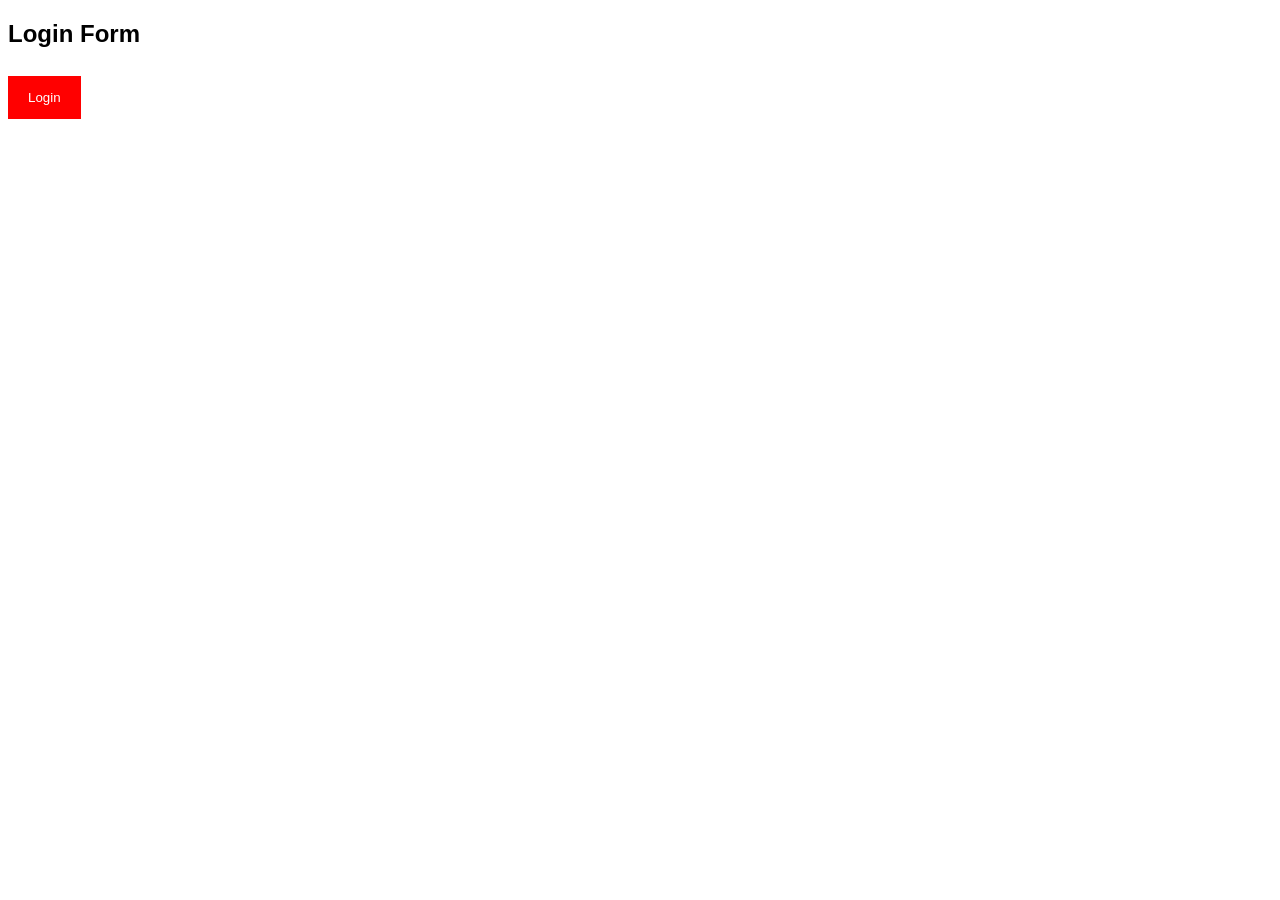
==== index.html @ 5efe638b "Added index file" ====
<!DOCTYPE html>
<html>
<head>
<meta name="viewport" content="width=device-width, initial-scale=1">
<style>
body {font-family: Arial, Helvetica, sans-serif;}


input[type=text], input[type=password] {
  width: 100%;
  padding: 12px 20px;
  margin: 8px 0;
  display: inline-block;
  border: 1px solid #ccc;
  box-sizing: border-box;
}

/* Set a style for all buttons */
button {
  background-color: Red;
  color: white;
  padding: 14px 20px;
  margin: 8px 0;
  border: none;
  cursor: pointer;
  width: 12%;
}

button:hover {
  opacity: 0.8;
}

/* Extra styles for the cancel button */
.cancelbtn {
  width: auto;
  padding: 10px 18px;
  background-color: #f44336;
}



.container {
  padding: 16px;
}

span.psw {
  float: right;
  padding-top: 16px;
}

/* The Modal (background) */
.modal {
  display: none; /* Hidden by default */
  position: fixed; /* Stay in place */
  z-index: 1; /* Sit on top */
  left: 0;
  top: 0;
  width: 100%; /* Full width */
  height: 100%; /* Full height */
  overflow: auto; /* Enable scroll if needed */
  background-color: rgb(0,0,0); /* Fallback color */
  background-color: rgba(0,0,0,0.4); /* Black w/ opacity */
  padding-top: 60px;
}

/* Modal Content/Box */
.modal-content {
  background-color: #fefefe;
  margin: 5% auto 15% auto; /* 5% from the top, 15% from the bottom and centered */
  border: 1px solid #888;
  width: 80%; /* Could be more or less, depending on screen size */
}

/* The Close Button (x) */
.close {
  position: absolute;
  right: 25px;
  top: 0;
  color: #000;
  font-size: 35px;
  font-weight: bold;
}

.close:hover,
.close:focus {
  color: red;
  cursor: pointer;
}

/* Add Zoom Animation */
.animate {
  -webkit-animation: animatezoom 0.6s;
  animation: animatezoom 0.6s
}

@-webkit-keyframes animatezoom {
  from {-webkit-transform: scale(0)} 
  to {-webkit-transform: scale(1)}
}
  
@keyframes animatezoom {
  from {transform: scale(0)} 
  to {transform: scale(1)}
}

/* Change styles for span and cancel button on extra small screens */
@media screen and (max-width: 300px) {
  span.psw {
     display: block;
     float: none;
  }
  .cancelbtn {
     width: 100%;
  }
}
</style>
</head>
<body>

<h2>Login Form</h2>

<button onclick="document.getElementById('id01').style.display='block'" style="width:auto;">Login</button>

<div id="id01" class="modal">
  
  <form class="modal-content animate" action="/action_page.php" method="post">
     

    <div class="container">
      <label for="uname"><b>Username</b></label>
      <input type="text" placeholder="Enter Username" name="uname" required>

      <label for="psw"><b>Password</b></label>
      <input type="password" placeholder="Enter Password" name="psw" required>
        
      <button style width:50px type="submit">Login</button>
      
    </div>

    <div class="container" style="background-color:#f1f1f1">
      <button type="button" onclick="document.getElementById('id01').style.display='none'" class="cancelbtn">Cancel</button>
      <span class="psw">Forgot <a href="#">password?</a></span>
    </div>
  </form>
</div>

<script>
// Get the modal
var modal = document.getElementById('id01');

// When the user clicks anywhere outside of the modal, close it
window.onclick = function(event) {
    if (event.target == modal) {
        modal.style.display = "none";
    }
}
</script>

</body>
</html>
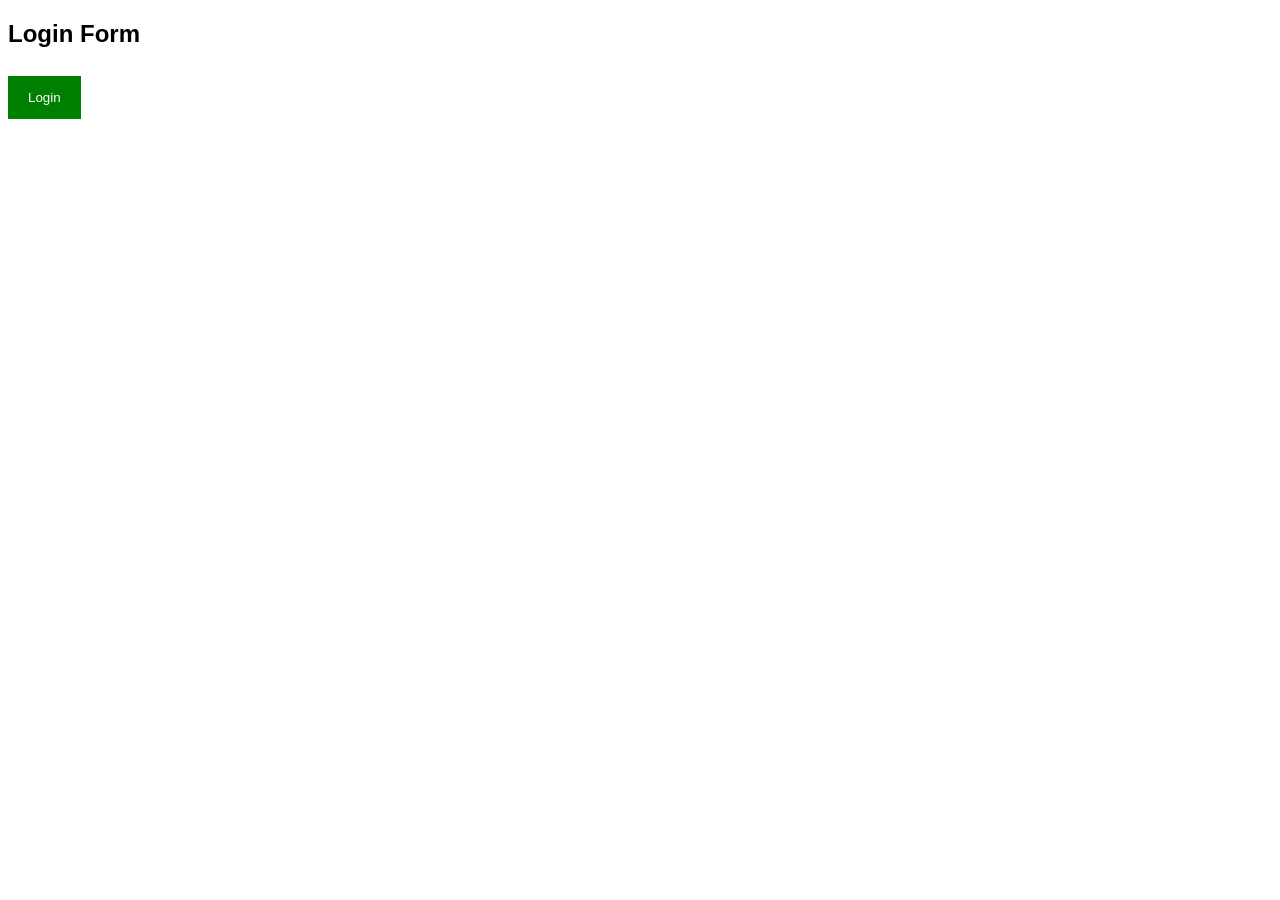
==== commit e60624c7: "Login button change" ====
--- a/index.html
+++ b/index.html
@@ -2,118 +2,12 @@
 <html>
 <head>
 <meta name="viewport" content="width=device-width, initial-scale=1">
-<style>
-body {font-family: Arial, Helvetica, sans-serif;}
-
-
-input[type=text], input[type=password] {
-  width: 100%;
-  padding: 12px 20px;
-  margin: 8px 0;
-  display: inline-block;
-  border: 1px solid #ccc;
-  box-sizing: border-box;
-}
-
-/* Set a style for all buttons */
-button {
-  background-color: Red;
-  color: white;
-  padding: 14px 20px;
-  margin: 8px 0;
-  border: none;
-  cursor: pointer;
-  width: 12%;
-}
-
-button:hover {
-  opacity: 0.8;
-}
-
-/* Extra styles for the cancel button */
-.cancelbtn {
-  width: auto;
-  padding: 10px 18px;
-  background-color: #f44336;
-}
-
-
-
-.container {
-  padding: 16px;
-}
-
-span.psw {
-  float: right;
-  padding-top: 16px;
-}
-
-/* The Modal (background) */
-.modal {
-  display: none; /* Hidden by default */
-  position: fixed; /* Stay in place */
-  z-index: 1; /* Sit on top */
-  left: 0;
-  top: 0;
-  width: 100%; /* Full width */
-  height: 100%; /* Full height */
-  overflow: auto; /* Enable scroll if needed */
-  background-color: rgb(0,0,0); /* Fallback color */
-  background-color: rgba(0,0,0,0.4); /* Black w/ opacity */
-  padding-top: 60px;
-}
-
-/* Modal Content/Box */
-.modal-content {
-  background-color: #fefefe;
-  margin: 5% auto 15% auto; /* 5% from the top, 15% from the bottom and centered */
-  border: 1px solid #888;
-  width: 80%; /* Could be more or less, depending on screen size */
-}
-
-/* The Close Button (x) */
-.close {
-  position: absolute;
-  right: 25px;
-  top: 0;
-  color: #000;
-  font-size: 35px;
-  font-weight: bold;
-}
-
-.close:hover,
-.close:focus {
-  color: red;
-  cursor: pointer;
-}
-
-/* Add Zoom Animation */
-.animate {
-  -webkit-animation: animatezoom 0.6s;
-  animation: animatezoom 0.6s
-}
-
-@-webkit-keyframes animatezoom {
-  from {-webkit-transform: scale(0)} 
-  to {-webkit-transform: scale(1)}
-}
-  
-@keyframes animatezoom {
-  from {transform: scale(0)} 
-  to {transform: scale(1)}
-}
-
-/* Change styles for span and cancel button on extra small screens */
-@media screen and (max-width: 300px) {
-  span.psw {
-     display: block;
-     float: none;
-  }
-  .cancelbtn {
-     width: 100%;
-  }
-}
-</style>
+    <link href="Loginpagecss.css" rel="stylesheet" />
+    <title></title>
+    <script src="https://ajax.googleapis.com/ajax/libs/jquery/1.10.2/jquery.min.js"></script>
+    <script src="Script/jquery-1.9.1.min.js" type="text/javascript"></script>
+    <script src="JS.js"></script>
+    
 </head>
 <body>
 
@@ -128,13 +22,13 @@
 
     <div class="container">
       <label for="uname"><b>Username</b></label>
-      <input type="text" placeholder="Enter Username" name="uname" required>
+        <input type="text" placeholder="Enter Username" id="txtUsername" name="uname" required>
 
       <label for="psw"><b>Password</b></label>
-      <input type="password" placeholder="Enter Password" name="psw" required>
+        <input type="password" placeholder="Enter Password" id="txtPassword" name="psw" required>
         
-      <button style width:50px type="submit">Login</button>
-      
+        <!--<button style="width:100px" id="ajaxBtn" type="button">Login</button> -->
+        <button style="width:100px" id="ajaxBtn" type="button">Login</button>
     </div>
 
     <div class="container" style="background-color:#f1f1f1">
@@ -153,6 +47,9 @@
     if (event.target == modal) {
         modal.style.display = "none";
     }
+
+    
+
 }
 </script>
 
--- a/Loginpagecss.css
+++ b/Loginpagecss.css
@@ -0,0 +1,110 @@
+﻿body {font-family: Arial, Helvetica, sans-serif;}
+
+
+input[type=text], input[type=password] {
+  width: 100%;
+  padding: 12px 20px;
+  margin: 8px 0;
+  display: inline-block;
+  border: 1px solid #ccc;
+  box-sizing: border-box;
+}
+
+/* Set a style for all buttons */
+button {
+  background-color: Green;
+  color: white;
+  padding: 14px 20px;
+  margin: 8px 0;
+  border: none;
+  cursor: pointer;
+  width: 12%;
+}
+
+button:hover {
+  opacity: 0.8;
+}
+
+/* Extra styles for the cancel button */
+.cancelbtn {
+  width: auto;
+  padding: 10px 18px;
+  background-color: #f44336;
+}
+
+
+
+.container {
+  padding: 16px;
+}
+
+span.psw {
+  float: right;
+  padding-top: 16px;
+}
+
+/* The Modal (background) */
+.modal {
+  display: none; /* Hidden by default */
+  position: fixed; /* Stay in place */
+  z-index: 1; /* Sit on top */
+  left: 0;
+  top: 0;
+  width: 100%; /* Full width */
+  height: 100%; /* Full height */
+  overflow: auto; /* Enable scroll if needed */
+  background-color: rgb(0,0,0); /* Fallback color */
+  background-color: rgba(0,0,0,0.4); /* Black w/ opacity */
+  padding-top: 60px;
+}
+
+/* Modal Content/Box */
+.modal-content {
+  background-color: #fefefe;
+  margin: 5% auto 15% auto; /* 5% from the top, 15% from the bottom and centered */
+  border: 1px solid #888;
+  width: 80%; /* Could be more or less, depending on screen size */
+}
+
+/* The Close Button (x) */
+.close {
+  position: absolute;
+  right: 25px;
+  top: 0;
+  color: #000;
+  font-size: 35px;
+  font-weight: bold;
+}
+
+.close:hover,
+.close:focus {
+  color: red;
+  cursor: pointer;
+}
+
+/* Add Zoom Animation */
+.animate {
+  -webkit-animation: animatezoom 0.6s;
+  animation: animatezoom 0.6s
+}
+
+@-webkit-keyframes animatezoom {
+  from {-webkit-transform: scale(0)} 
+  to {-webkit-transform: scale(1)}
+}
+  
+@keyframes animatezoom {
+  from {transform: scale(0)} 
+  to {transform: scale(1)}
+}
+
+/* Change styles for span and cancel button on extra small screens */
+@media screen and (max-width: 300px) {
+  span.psw {
+     display: block;
+     float: none;
+  }
+  .cancelbtn {
+     width: 100%;
+  }
+}
